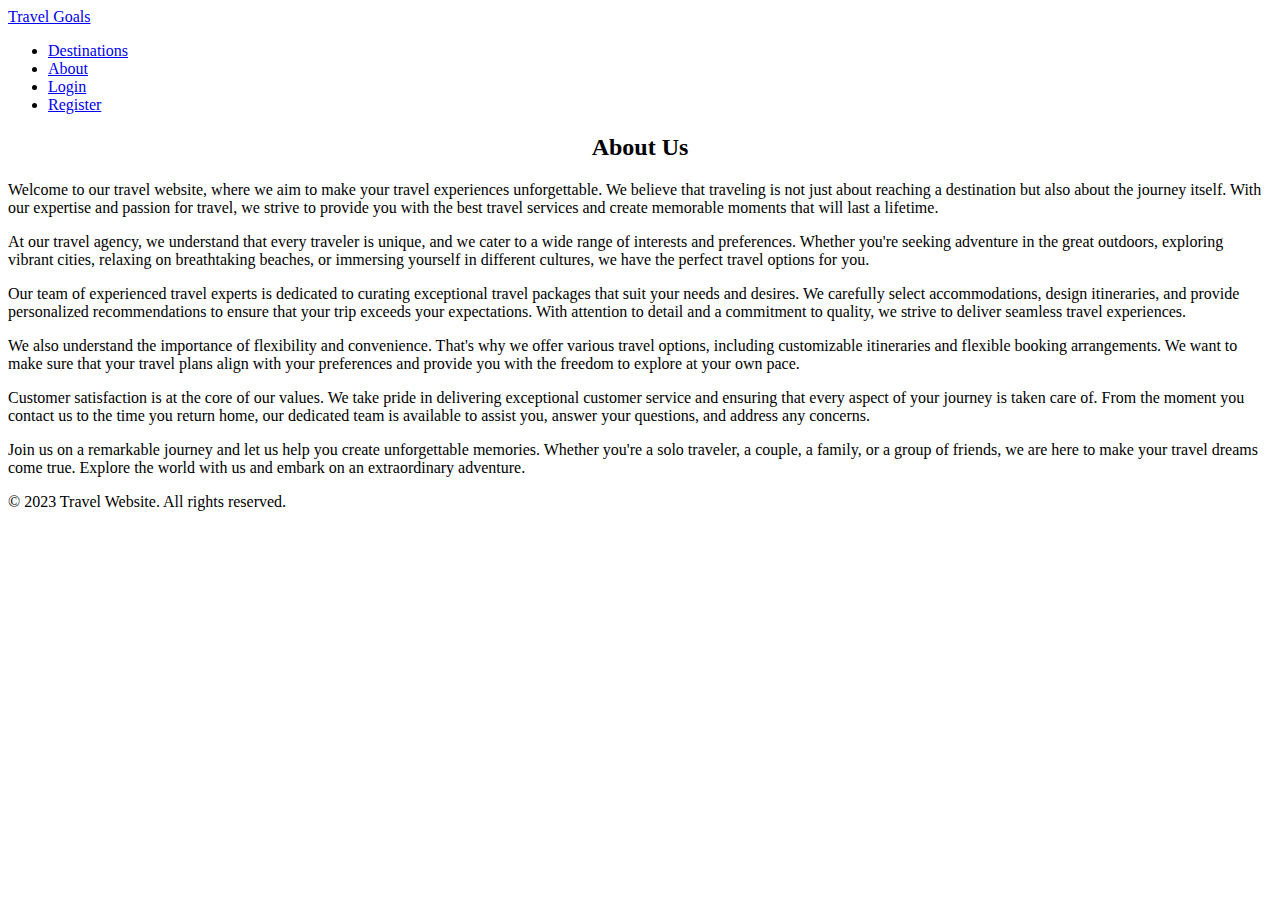
==== about.html @ 3961299e "Add files via upload" ====
<!DOCTYPE html>
<html>
<head>
    <title>About Us</title>
    <link
      href="https://fonts.googleapis.com/css2?family=Raleway:wght@700&family=Oleo+Script:wght@700&family=Quicksand:wght@300;500&display=swap"
      rel="stylesheet"
    />
    <link rel="stylesheet" type="text/css" href="css/about.css">
    <link rel="stylesheet" href="css/shared2.css"/>
    <link rel="stylesheet" href="css/places.css"/>
</head>
<body>
    <header>
        <div id="page-logo">
          <a href="index.html">Travel Goals</a>
        </div>
        <nav>
          <ul>
            <li><a href="places.html">Destinations</a></li>
            <li><a href="about.html">About</a></li>
            <li><a href="login.html">Login</a></li>
            <li><a href="register.html">Register</a></li>
          </ul>
        </nav>
      </header>

    <main>
        <section id="about">
            <h2 align="center">About Us</h2>
            <p>Welcome to our travel website, where we aim to make your travel experiences unforgettable. We believe that traveling is not just about reaching a destination but also about the journey itself. With our expertise and passion for travel, we strive to provide you with the best travel services and create memorable moments that will last a lifetime.</p>
        
            <p>At our travel agency, we understand that every traveler is unique, and we cater to a wide range of interests and preferences. Whether you're seeking adventure in the great outdoors, exploring vibrant cities, relaxing on breathtaking beaches, or immersing yourself in different cultures, we have the perfect travel options for you.</p>
        
            <p>Our team of experienced travel experts is dedicated to curating exceptional travel packages that suit your needs and desires. We carefully select accommodations, design itineraries, and provide personalized recommendations to ensure that your trip exceeds your expectations. With attention to detail and a commitment to quality, we strive to deliver seamless travel experiences.</p>
        
            <p>We also understand the importance of flexibility and convenience. That's why we offer various travel options, including customizable itineraries and flexible booking arrangements. We want to make sure that your travel plans align with your preferences and provide you with the freedom to explore at your own pace.</p>
        
            <p>Customer satisfaction is at the core of our values. We take pride in delivering exceptional customer service and ensuring that every aspect of your journey is taken care of. From the moment you contact us to the time you return home, our dedicated team is available to assist you, answer your questions, and address any concerns.</p>
        
            <p>Join us on a remarkable journey and let us help you create unforgettable memories. Whether you're a solo traveler, a couple, a family, or a group of friends, we are here to make your travel dreams come true. Explore the world with us and embark on an extraordinary adventure.</p>
        </section>
    </main>

    <footer>
        <p>&copy; 2023 Travel Website. All rights reserved.</p>
    </footer>
</body>
</html>
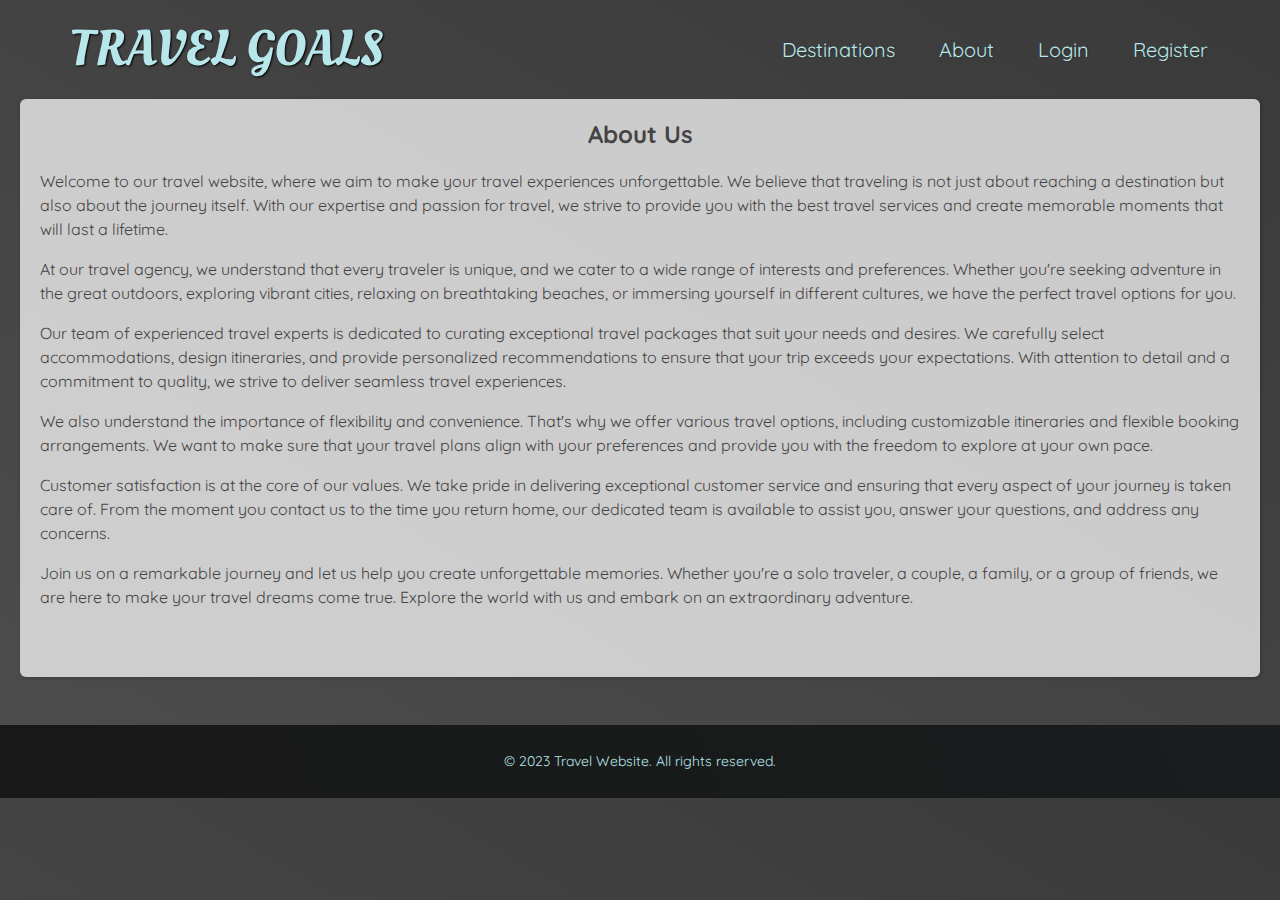
==== commit cd621a89: "Update about.html" ====
--- a/about.html
+++ b/about.html
@@ -6,9 +6,9 @@
       href="https://fonts.googleapis.com/css2?family=Raleway:wght@700&family=Oleo+Script:wght@700&family=Quicksand:wght@300;500&display=swap"
       rel="stylesheet"
     />
-    <link rel="stylesheet" type="text/css" href="css/about.css">
-    <link rel="stylesheet" href="css/shared2.css"/>
-    <link rel="stylesheet" href="css/places.css"/>
+    <link rel="stylesheet" type="text/css" href="about.css">
+    <link rel="stylesheet" href="shared2.css"/>
+    <link rel="stylesheet" href="places.css"/>
 </head>
 <body>
     <header>
--- a/about.css
+++ b/about.css
@@ -0,0 +1,51 @@
+body {
+    background: linear-gradient(30deg, rgb(77, 77, 77), rgb(58, 58, 58));
+    color: rgb(68, 68, 68);
+}
+
+header {
+    position: static;
+}
+
+header nav a {
+    color: rgb(183, 230, 235);
+}
+
+header nav a:hover {
+    background-color: rgb(183, 230, 235);
+    color: rgb(59, 59, 59);
+}
+
+main {
+    width: 1200px;
+    margin: 0 auto;
+    padding: 20px;
+    background-color: #ffffffbb;
+    box-shadow: 1px 1px 4px rgba(0, 0, 0, 0.2);
+    border-radius: 6px;
+}
+
+#about {
+    margin-bottom: 48px;
+}
+
+h2 {
+    margin-top: 0;
+}
+
+p {
+    line-height: 1.5;
+}
+
+footer {
+    text-align: center;
+    margin-top: 48px;
+    padding: 20px 0;
+    background-color: white;
+    color: rgb(183, 230, 235);
+    font-size: 14px;
+}
+
+footer p {
+    margin: 0;
+}
--- a/shared2.css
+++ b/shared2.css
@@ -0,0 +1,76 @@
+body {
+  font-family: "Quicksand", sans-serif;
+  margin: 0;
+}
+
+ul {
+  list-style: none;
+  margin: 0;
+  padding: 0;
+}
+
+header {
+  display: flex;
+  justify-content: space-between;
+  align-items: center;
+  padding: 15px 60px;
+  position: absolute;
+  width: 100%;
+  top: 0;
+  left: 0;
+  box-sizing: border-box;
+}
+
+#page-logo a {
+  padding: 10px;
+  font-family: "Oleo Script", sans-serif;
+  color: rgb(245, 243, 160);
+  font-size: 50px;
+  text-decoration: none;
+  text-transform: uppercase;
+  text-shadow: 1px 1px 2px rgb(0, 0, 0);
+}
+
+header ul {
+  display: flex;
+}
+
+header li {
+  margin-left: 20px;
+}
+
+header a {
+  color: rgb(255, 251, 0);
+  text-decoration: none;
+  font-size: 20px;
+  padding: 12px;
+  text-shadow: 1px 1px 2px rgba(0, 0, 0, 0.2);
+  border-radius: 6px;
+}
+
+header nav a:hover {
+  color: rgb(77, 77, 77);
+  background-color: rgb(255, 251, 0);
+}
+
+footer {
+  background: linear-gradient(70deg, rgb(24, 24,24), rgb(25, 29, 29));
+  padding: 26px 0;
+}
+
+footer ul {
+  display: flex;
+  justify-content: center;
+  /* padding: 40px; */
+}
+
+footer li {
+  width: 80px;
+  height: 80px;
+  margin: 0 50px;
+}
+
+footer img {
+  width: 100%;
+  height: 100%;
+}--- a/places.css
+++ b/places.css
@@ -0,0 +1,74 @@
+body {
+    background: linear-gradient(30deg, rgb(77, 77, 77), rgb(58, 58, 58));
+    color: rgb(68, 68, 68);
+  }
+  
+  #page-logo a {
+    color: rgb(183, 230, 235);
+  }
+  
+  header {
+    position: static;
+  }
+  
+  header a {
+    color: rgb(183, 230, 235);
+  }
+  
+  header nav a:hover {
+    background-color: rgb(183, 230, 235);
+    color: rgb(59, 59, 59);
+  }
+  
+  main ul {
+    width: 1200px;
+    margin: 0 auto 48px auto;
+    display: grid;
+    grid-template-columns: 1fr 1fr;
+    gap: 20px 20px;
+  }
+  
+  li:nth-of-type(3) {
+    grid-column: 1 / span 2;
+  }
+  
+  main li {
+    display: flex;
+    background-color: white;
+    box-shadow: 1px 1px 4px rgba(0, 0, 0, 0.2);
+    border-radius: 6px;
+    overflow: hidden;
+  }
+  
+  main li img {
+    width: 300px;
+    height: 280px;
+    object-fit: cover;
+  }
+
+  
+  .item-content {
+    padding: 24px;
+    display: flex;
+    flex-direction: column;
+    justify-content: space-between;
+  }
+  
+  .item-content h2 {
+    margin: 0;
+  }
+  
+  .actions {
+    text-align: right;
+  }
+  
+  .actions a {
+    text-decoration: none;
+    padding: 6px;
+    color: rgb(22, 211, 228);
+    border-radius: 5px;
+  }
+  
+  .actions a:hover {
+    background-color: rgb(235, 253, 255);
+  }